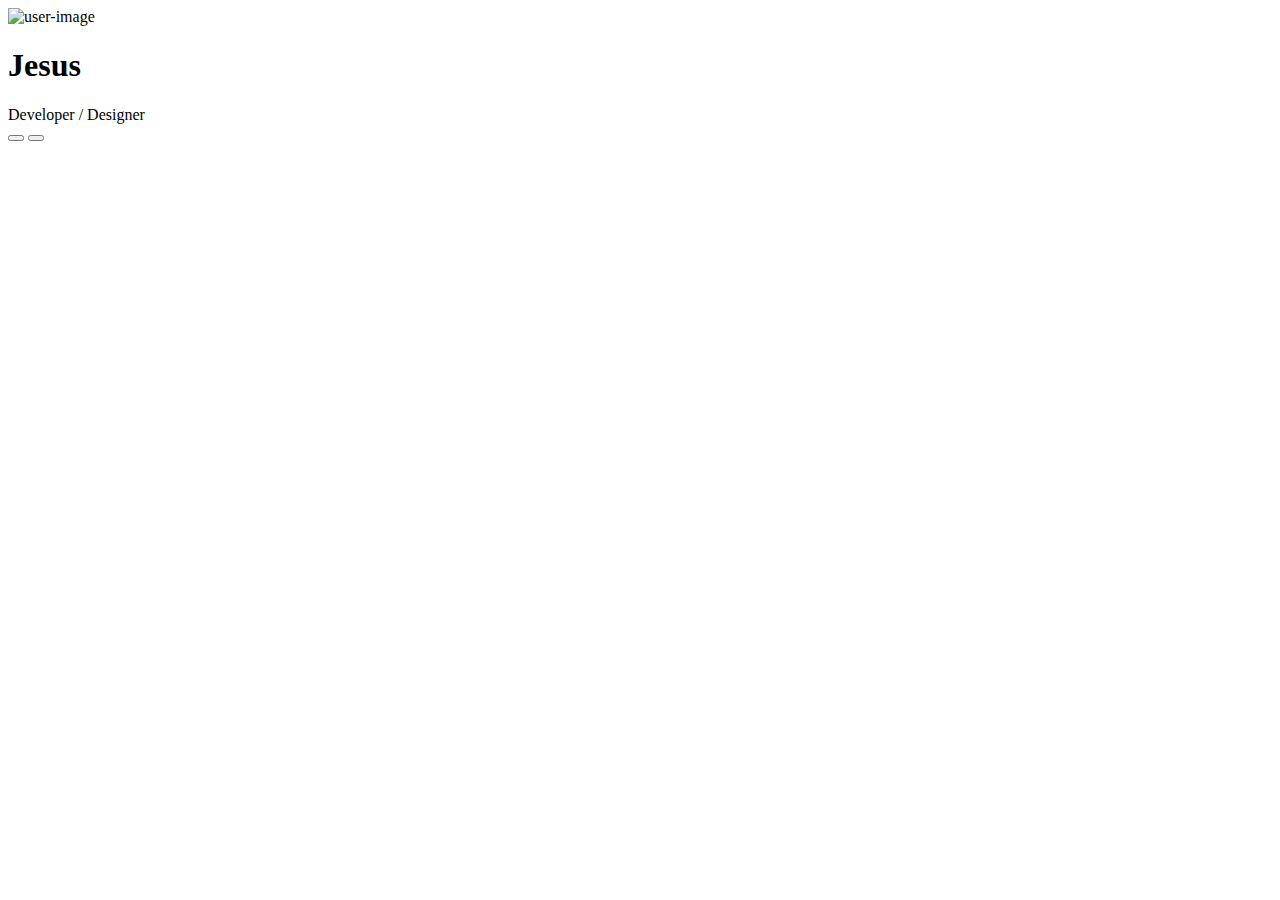
==== index.html @ 0ef48efd "Create index.html" ====
<!DOCTYPE html>
<html lang="tr">
<head>
    <meta charset="UTF-8">
    <meta http-equiv="X-UA-Compatible" content="IE=edge">
    <meta name="viewport" content="width=device-width, initial-scale=1.0">
    <link rel="stylesheet" href="https://cdnjs.cloudflare.com/ajax/libs/font-awesome/6.0.0-beta2/css/all.min.css" integrity="sha512-YWzhKL2whUzgiheMoBFwW8CKV4qpHQAEuvilg9FAn5VJUDwKZZxkJNuGM4XkWuk94WCrrwslk8yWNGmY1EduTA==" crossorigin="anonymous" referrerpolicy="no-referrer">
    <link rel="stylesheet" href="jesus.css">
    <title>Jesus.json</title>
</head>
<body>
    <div class="container">
        <div class="card">
            <div class="card-header">
                <div class="avatar">
                    <div class="user-online-indicator"></div>
                    <img src="https://cdn.discordapp.com/attachments/854078679944003584/917141164807847986/Screenshot_20211205-225059_Instagram.jpg" alt="user-image"> <!--RESİM-->
                </div>
                <div class="profile-name"><h1>Jesus</h1></div>
                <div class="profile-role">Developer / Designer</div>
            </div>

            <div class="card-footer">
                <div class="social-buttons">
                    <button>
                        <a href="https://www.instagram.com/jesu.json/">
                            <i class="fab fa-instagram"></i>
                        </a>
                    </button>

                    <button>
                        <a href="/shop/shop.html">
                            <i class="fas fa-shopping-basket"></i>
                        </a>
                    </button>
                </div>
            </div>
        </div>
    </div>
    
    <script src="https://cdnjs.cloudflare.com/ajax/libs/gsap/3.1.1/gsap.min.js"></script>
    <script src="/index/jesus.js"></script>
</body>
</html>
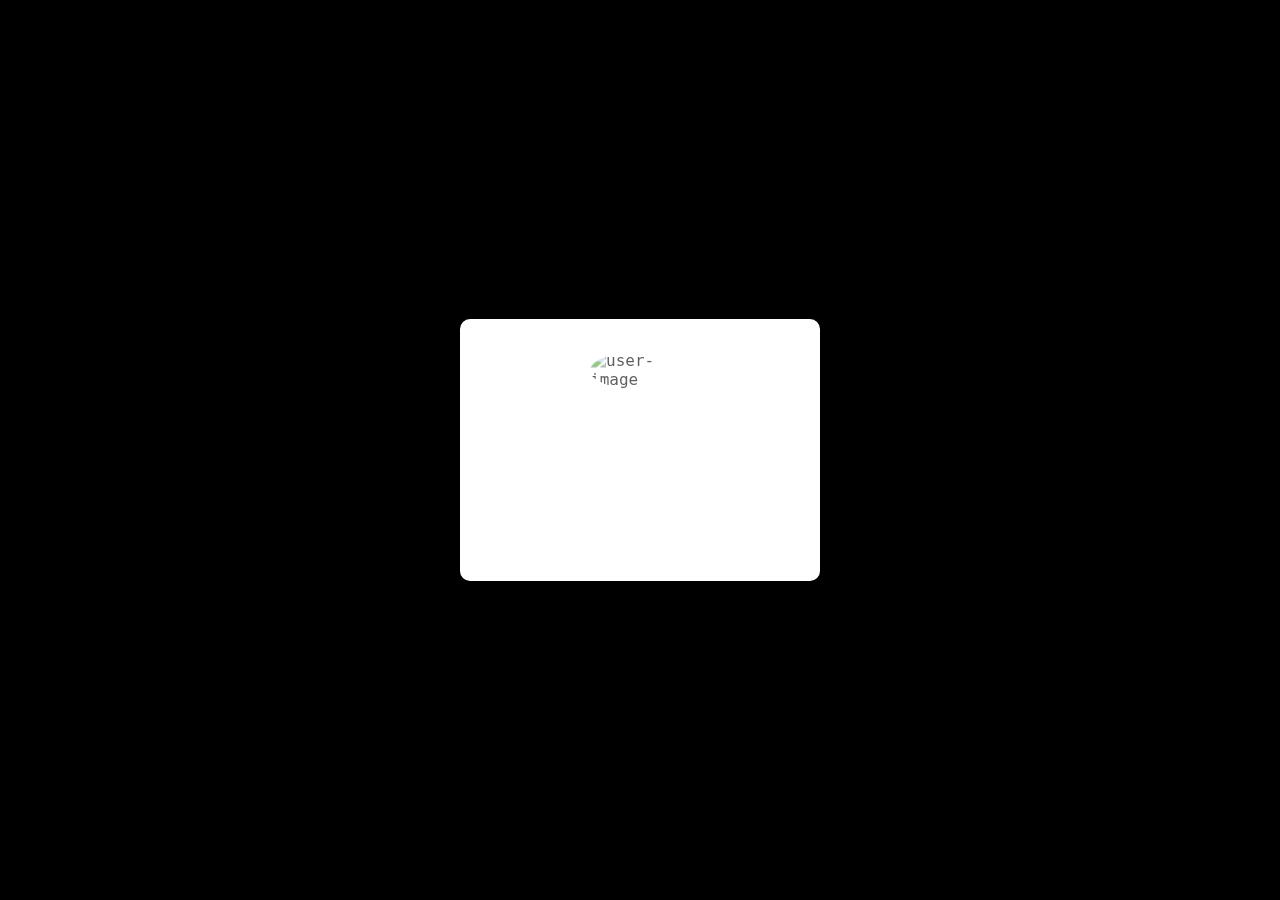
==== commit 35d1630c: "Update index.html" ====
--- a/index.html
+++ b/index.html
@@ -29,7 +29,7 @@
                     </button>
 
                     <button>
-                        <a href="/shop/shop.html">
+                        <a href="shop.html">
                             <i class="fas fa-shopping-basket"></i>
                         </a>
                     </button>
@@ -39,7 +39,7 @@
     </div>
     
     <script src="https://cdnjs.cloudflare.com/ajax/libs/gsap/3.1.1/gsap.min.js"></script>
-    <script src="/index/jesus.js"></script>
+    <script src="jesus.js"></script>
 </body>
 </html>
 
--- a/jesus.css
+++ b/jesus.css
@@ -0,0 +1,100 @@
+@import url('https://fonts.googleapis.com/css2?family=Roboto:ital@1&display=swap');
+
+*{
+    margin: 0;
+    padding: 0;
+    box-sizing: border-box;
+}
+
+body{
+    font-family: 'Roboto Mono', monospace;
+}
+
+.container{
+    width: 100%;
+    height: 100vh;
+    display: flex;
+    align-items: center;
+    justify-content: center;
+    background-color: #000000;
+}
+
+.card{
+    width: 360px;
+    height: 262px;
+    background-color: #fff;
+    display: flex;
+    flex-direction: column;
+    border-radius: 10px;
+    padding-top: 25px;
+    cursor: pointer;
+    justify-content: space-between;
+    padding-bottom: 15px;
+}
+
+.card-header{
+    display: flex;
+    flex-direction: column;
+    align-items: center;
+}
+
+.avatar{
+    width: 100px;
+    height: 100px;
+    position: relative;
+}
+
+.user-online-indicator{
+    width: 15px;
+    height: 15px;
+    background-color: #53f45a;
+    position: absolute;
+    bottom: 10px;
+    right: 8px;
+    border-radius: 50%;
+    z-index: 4;
+}
+
+.avatar img{
+    width: 100%;
+    height: 100%;
+    object-fit: cover;
+    border-radius: 50%;
+}
+
+.profile-name h1{
+    font-size: 28px;
+    font-weight: 500;
+}
+
+.profile-role{
+    color: #6d6d6d;
+}
+
+.card-footer{
+    width: 85%;
+    height: 90px;
+    margin: 0 auto;
+    display: flex;
+    align-items: center;
+}
+
+.social-buttons{
+    width: 100%;
+    display: flex;
+    align-items: center;
+    justify-content: center;
+}
+
+.social-buttons button{
+    width: 40px;
+    height: 40px;
+    border: 1px solid transparent;
+    border-radius: 50%;
+    font-size: 23px;
+    margin: 0 20px;
+}
+
+
+
+
